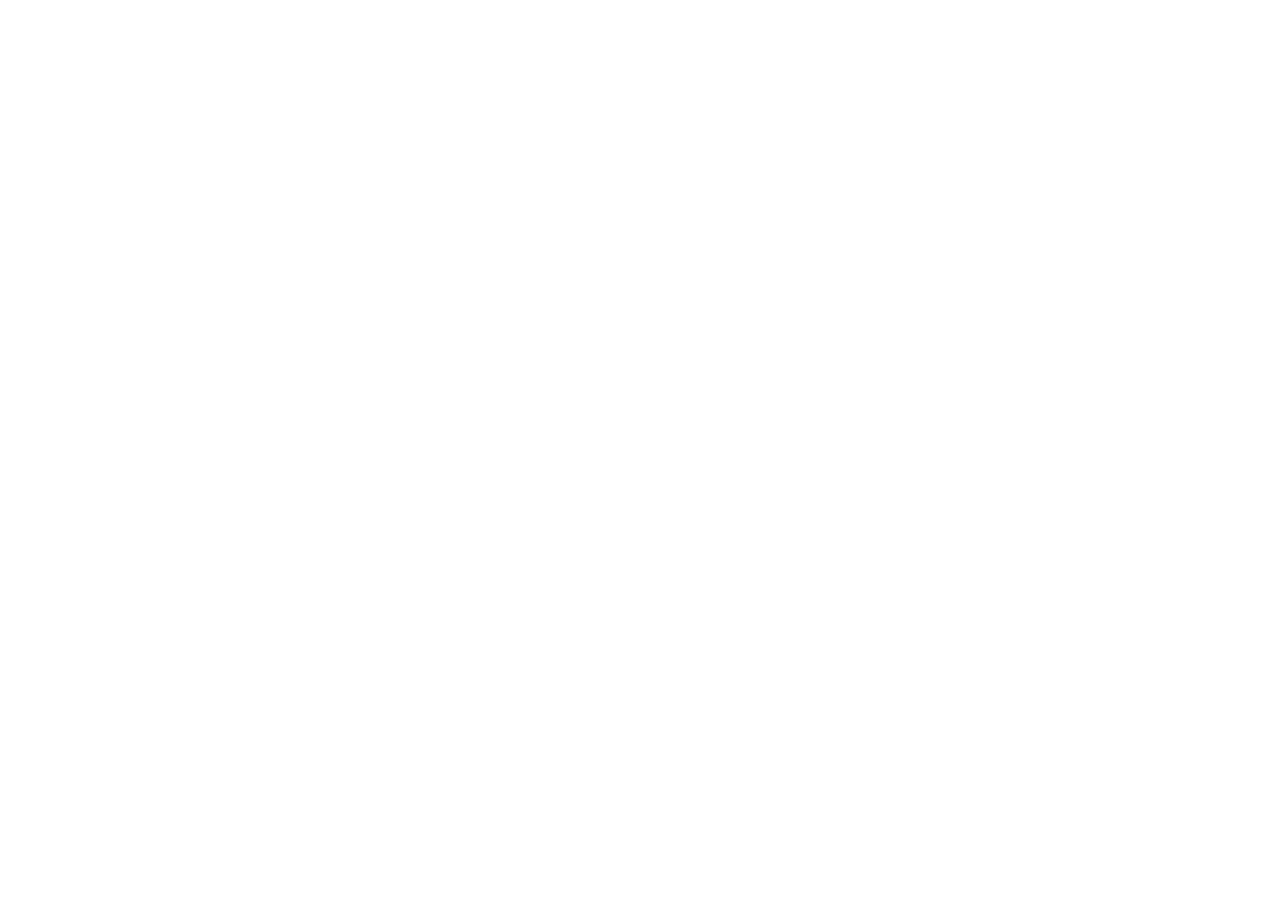
==== index.html @ 94152d56 "Basic" ====
<!DOCTYPE html>
<html lang="en">
<head>
    <meta charset="UTF-8">
    <meta name="viewport" content="width=device-width, initial-scale=1.0">
    <title>Document</title>
</head>
<body>
    
</body>
</html>
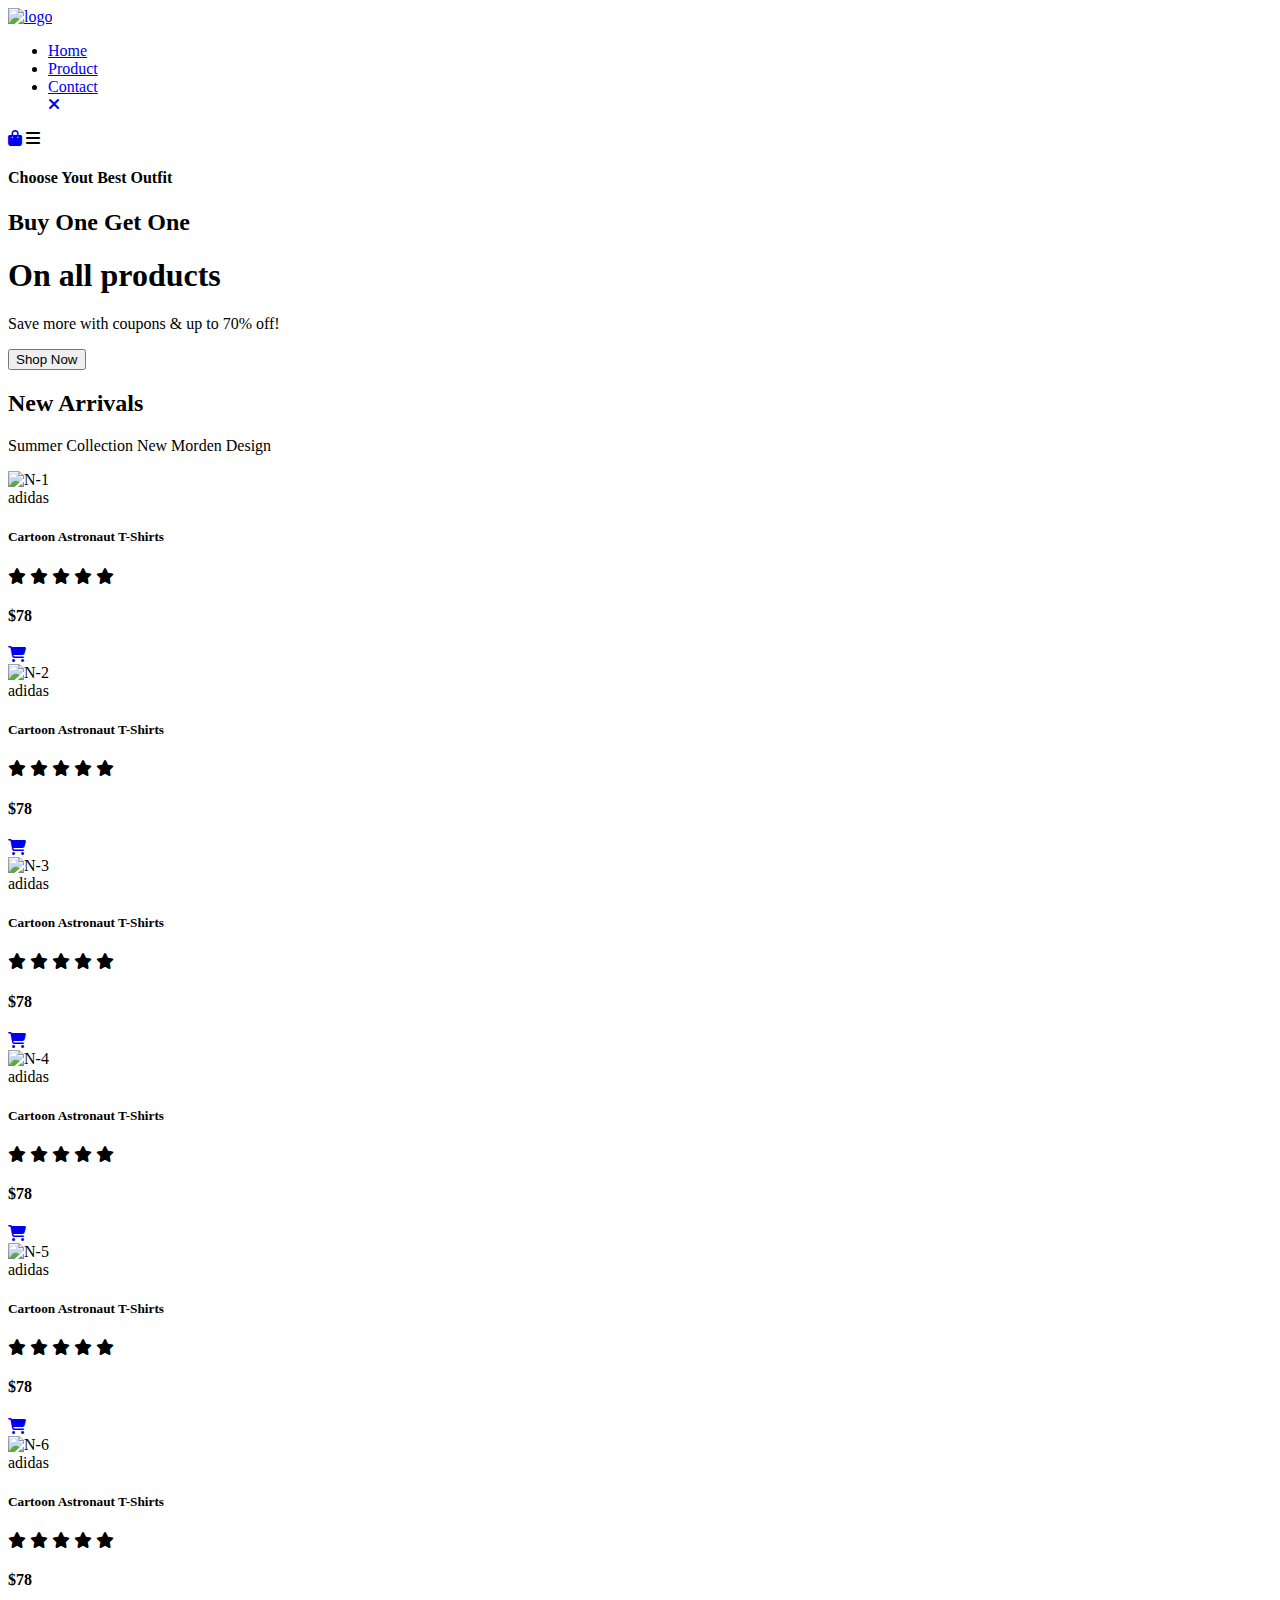
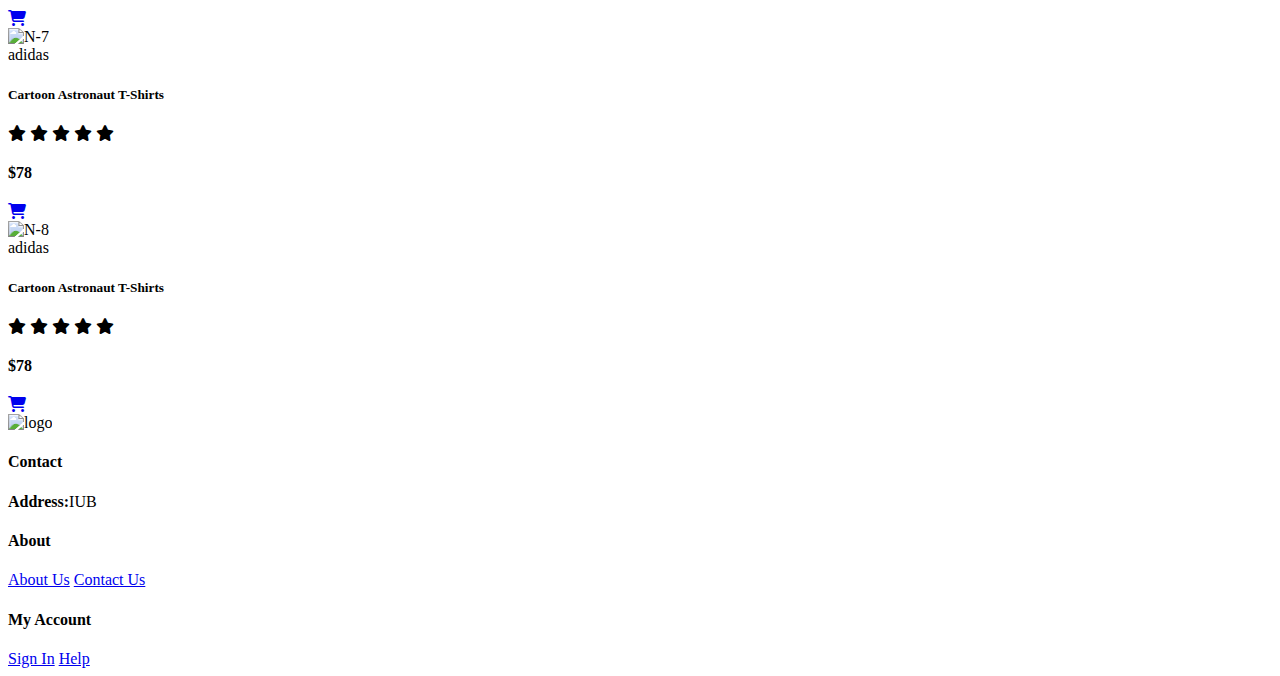
==== commit 7a42b3fc: "index page" ====
--- a/index.html
+++ b/index.html
@@ -3,9 +3,214 @@
 <head>
     <meta charset="UTF-8">
     <meta name="viewport" content="width=device-width, initial-scale=1.0">
-    <title>Document</title>
+    <title>Cara - Your Ecommerce App</title>
+    <link rel="shortcut icon" href="./assets/icon.png" type="image/.png">
+    <link rel="stylesheet" href="https://cdnjs.cloudflare.com/ajax/libs/font-awesome/6.4.0/css/all.min.css"/>
+    <link rel="stylesheet" href="./css/style.css">
+   
 </head>
 <body>
-    
+    <section id="header">
+        <a href="./index.html"><img src="./assets/icons8-shopee.svg" alt="logo" class="logo"></a>
+        <div>
+            <ul id="navbar">
+                <li><a class="active" href="/index.html">Home</a></li>
+                <li><a href="./sub-pages/product.html">Product</a></li>
+              
+                <li><a href="./sub-pages/contact.html">Contact</a></li>
+               
+                <a href="#" id="close"><i class="fa-solid fa-xmark"></i></a>
+            </ul>
+        </div>
+        <div id="mobile">
+            
+            <a href="./sub-pages/cart.html"><i class="fa-solid fa-bag-shopping"></i></a>
+            <i  id="bar" class="fa-solid fa-bars"></i>
+        </div>
+    </section>
+    <section id="hero">
+        <h4>Choose Yout Best Outfit</h4>
+        <h2>Buy One Get One</h2>
+        <h1>On all products</h1>
+        <p>Save more with coupons & up to 70% off!</p>
+        <button> Shop Now</button>
+    </section>
+
+  
+
+
+    <section id="product1" class="section-p1">
+        <h2>New Arrivals</h2>
+        <p>Summer Collection New Morden Design</p>
+        <div class="pro-container">
+            <div class="pro">
+                <img src="./assets/products/n1.jpg" alt="N-1">
+                <div class="des">
+                    <span>adidas</span>
+                    <h5>Cartoon Astronaut T-Shirts</h5>
+                    <div class="star">
+                        <i class="fa-solid fa-star"></i>
+                        <i class="fa-solid fa-star"></i>
+                        <i class="fa-solid fa-star"></i>
+                        <i class="fa-solid fa-star"></i>
+                        <i class="fa-solid fa-star"></i>
+                    </div>
+                    <h4>$78</h4>
+                </div>
+                <a href="#" class="cart"><i class="fa-solid fa-cart-shopping"></i></a>
+            </div>
+            <div class="pro">
+                <img src="./assets/products/n2.jpg" alt="N-2">
+                <div class="des">
+                    <span>adidas</span>
+                    <h5>Cartoon Astronaut T-Shirts</h5>
+                    <div class="star">
+                        <i class="fa-solid fa-star"></i>
+                        <i class="fa-solid fa-star"></i>
+                        <i class="fa-solid fa-star"></i>
+                        <i class="fa-solid fa-star"></i>
+                        <i class="fa-solid fa-star"></i>
+                    </div>
+                    <h4>$78</h4>
+                </div>
+                <a href="#" class="cart"><i class="fa-solid fa-cart-shopping"></i></a>
+            </div>
+            <div class="pro">
+                <img src="./assets/products/n3.jpg" alt="N-3">
+                <div class="des">
+                    <span>adidas</span>
+                    <h5>Cartoon Astronaut T-Shirts</h5>
+                    <div class="star">
+                        <i class="fa-solid fa-star"></i>
+                        <i class="fa-solid fa-star"></i>
+                        <i class="fa-solid fa-star"></i>
+                        <i class="fa-solid fa-star"></i>
+                        <i class="fa-solid fa-star"></i>
+                    </div>
+                    <h4>$78</h4>
+                </div>
+                <a href="#" class="cart"><i class="fa-solid fa-cart-shopping"></i></a>
+            </div>
+            <div class="pro">
+                <img src="./assets/products/n4.jpg" alt="N-4">
+                <div class="des">
+                    <span>adidas</span>
+                    <h5>Cartoon Astronaut T-Shirts</h5>
+                    <div class="star">
+                        <i class="fa-solid fa-star"></i>
+                        <i class="fa-solid fa-star"></i>
+                        <i class="fa-solid fa-star"></i>
+                        <i class="fa-solid fa-star"></i>
+                        <i class="fa-solid fa-star"></i>
+                    </div>
+                    <h4>$78</h4>
+                </div>
+                <a href="#" class="cart"><i class="fa-solid fa-cart-shopping"></i></a>
+            </div>
+            <div class="pro">
+                <img src="./assets/products/n5.jpg" alt="N-5">
+                <div class="des">
+                    <span>adidas</span>
+                    <h5>Cartoon Astronaut T-Shirts</h5>
+                    <div class="star">
+                        <i class="fa-solid fa-star"></i>
+                        <i class="fa-solid fa-star"></i>
+                        <i class="fa-solid fa-star"></i>
+                        <i class="fa-solid fa-star"></i>
+                        <i class="fa-solid fa-star"></i>
+                    </div>
+                    <h4>$78</h4>
+                </div>
+                <a href="#" class="cart"><i class="fa-solid fa-cart-shopping"></i></a>
+            </div>
+            <div class="pro">
+                <img src="./assets/products/n6.jpg" alt="N-6">
+                <div class="des">
+                    <span>adidas</span>
+                    <h5>Cartoon Astronaut T-Shirts</h5>
+                    <div class="star">
+                        <i class="fa-solid fa-star"></i>
+                        <i class="fa-solid fa-star"></i>
+                        <i class="fa-solid fa-star"></i>
+                        <i class="fa-solid fa-star"></i>
+                        <i class="fa-solid fa-star"></i>
+                    </div>
+                    <h4>$78</h4>
+                </div>
+                <a href="#" class="cart"><i class="fa-solid fa-cart-shopping"></i></a>
+            </div>
+            <div class="pro">
+                <img src="./assets/products/n7.jpg" alt="N-7">
+                <div class="des">
+                    <span>adidas</span>
+                    <h5>Cartoon Astronaut T-Shirts</h5>
+                    <div class="star">
+                        <i class="fa-solid fa-star"></i>
+                        <i class="fa-solid fa-star"></i>
+                        <i class="fa-solid fa-star"></i>
+                        <i class="fa-solid fa-star"></i>
+                        <i class="fa-solid fa-star"></i>
+                    </div>
+                    <h4>$78</h4>
+                </div>
+                <a href="#" class="cart"><i class="fa-solid fa-cart-shopping"></i></a>
+            </div>
+            <div class="pro">
+                <img src="./assets/products/n8.jpg" alt="N-8">
+                <div class="des">
+                    <span>adidas</span>
+                    <h5>Cartoon Astronaut T-Shirts</h5>
+                    <div class="star">
+                        <i class="fa-solid fa-star"></i>
+                        <i class="fa-solid fa-star"></i>
+                        <i class="fa-solid fa-star"></i>
+                        <i class="fa-solid fa-star"></i>
+                        <i class="fa-solid fa-star"></i>
+                    </div>
+                    <h4>$78</h4>
+                </div>
+                <a href="#" class="cart"><i class="fa-solid fa-cart-shopping"></i></a>
+            </div>
+            
+            </div>
+        </div>
+    </section>
+
+
+
+
+
+
+    <footer class="section-p1">
+        <div class="col">
+            <img src="./assets/icons8-shopee.svg" alt="logo" class="logoS">
+            <h4>Contact</h4>
+            <p><strong>Address:</strong>IUB</p>
+          
+          
+        </div>
+        <div class="col">
+            <h4>About</h4>
+            <a href="#">About Us</a>
+            
+            
+           
+            <a href="#">Contact Us</a>
+        </div>
+        <div class="col">
+            <h4>My Account </h4>
+            <a href="#">Sign In</a>
+        
+            <a href="#">Help</a>
+        </div>
+        <div class="col install">
+            
+            
+           
+         
+        </div>
+       
+    </footer>
+   <script src="./js/responsiveHome.js"></script>
 </body>
 </html>